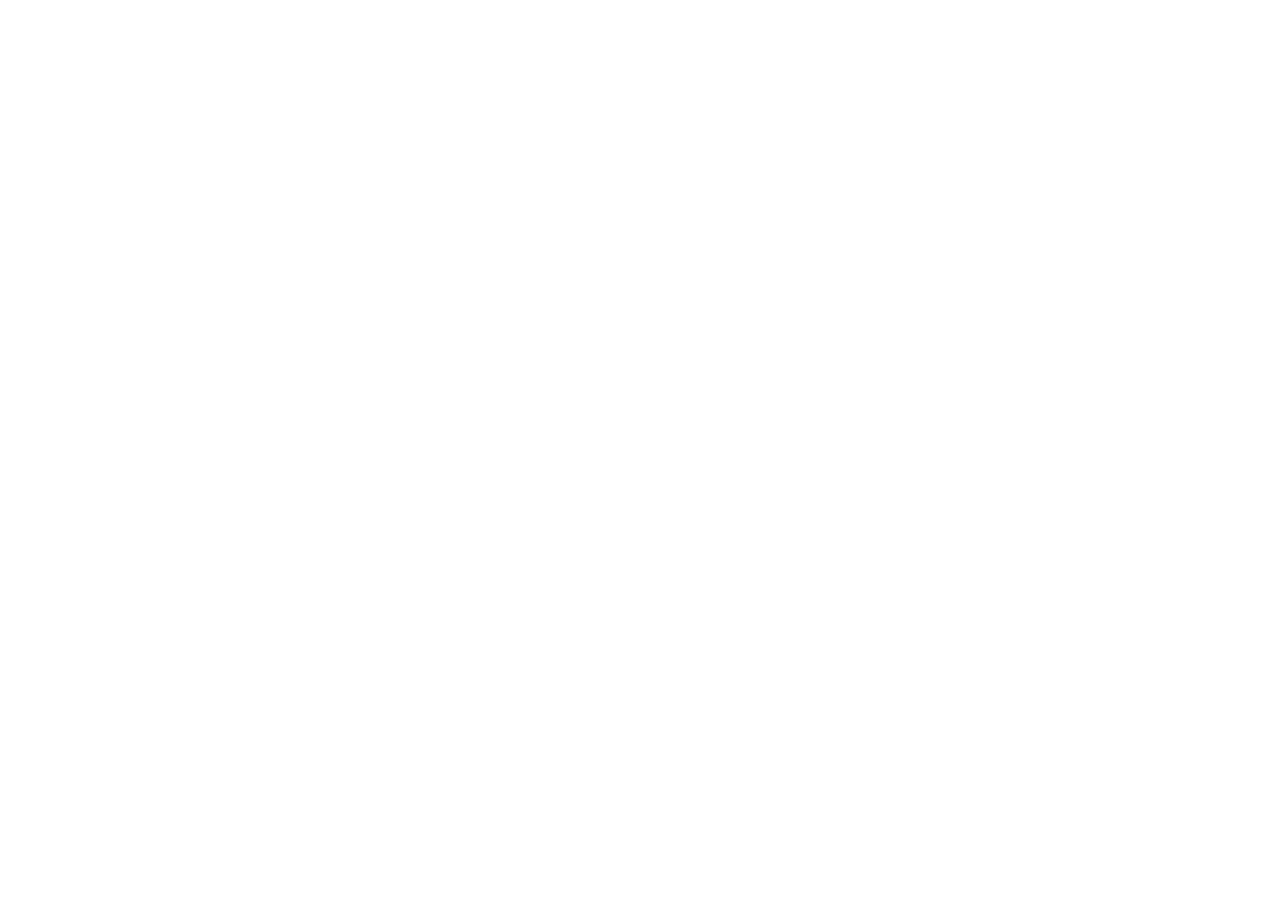
==== index.html @ b46d0377 "recuperação" ====
<!DOCTYPE html>
<html lang="pt-br" dir="ltr">
<head>
<meta charset="utf-8">
<title>kylie cosmetics<title>
<head>
<body>
localizada em Milão (Itália),a Kylie Cosmetics traz produtos com excelente qualidade e ajuda a realçar sua beleza, além de não fazer nenhum tipo de testes em animais. Fundada em 2020, a Kylie Cosmetics tem loja online com todos os seus produtos disponíveis no site que facilita a compra.
</body>
</html>
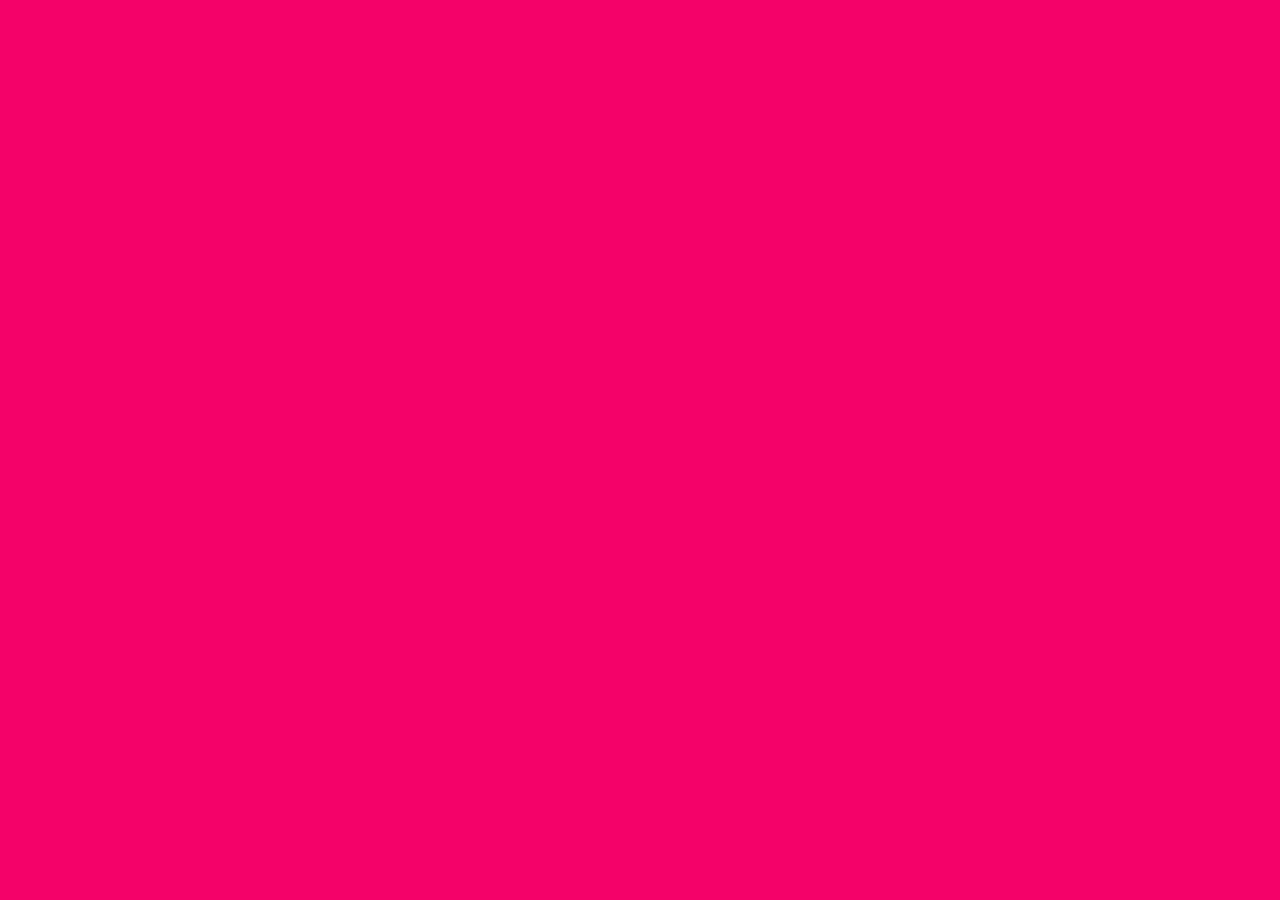
==== commit 7f25b449: "vdfghj" ====
--- a/index.html
+++ b/index.html
@@ -1,10 +1,15 @@
 <!DOCTYPE html>
 <html lang="pt-br" dir="ltr">
 <head>
+<link rel="stylesheet" href="style.css">
 <meta charset="utf-8">
 <title>kylie cosmetics<title>
 <head>
 <body>
-localizada em Milão (Itália),a Kylie Cosmetics traz produtos com excelente qualidade e ajuda a realçar sua beleza, além de não fazer nenhum tipo de testes em animais. Fundada em 2020, a Kylie Cosmetics tem loja online com todos os seus produtos disponíveis no site que facilita a compra.
+    <h1>kylie cosmetics</h1>
+<p>Localizada em Milão(Itália),a Kylie Cosmetics traz produtos com excelente qualidade, e ajuda a
+realçar sua beleza, além, de não fazer nenhum tipo de testes em animais.</p> 
+<p>Fundada em 2020, a Kylie
+ Cosmetics tem loja online com todos os seus produtos disponíveis no site que facilita a sua compra.</p>
 </body>
 </html>--- a/style.css
+++ b/style.css
@@ -0,0 +1,12 @@
+body{
+background-color: rgb(245, 3, 104);
+}
+h1{
+color: pink;
+background:rgb(168, 2, 58);
+{font-family: sans-serif;
+
+}
+p{
+color:black;
+font-family: sans-serif;
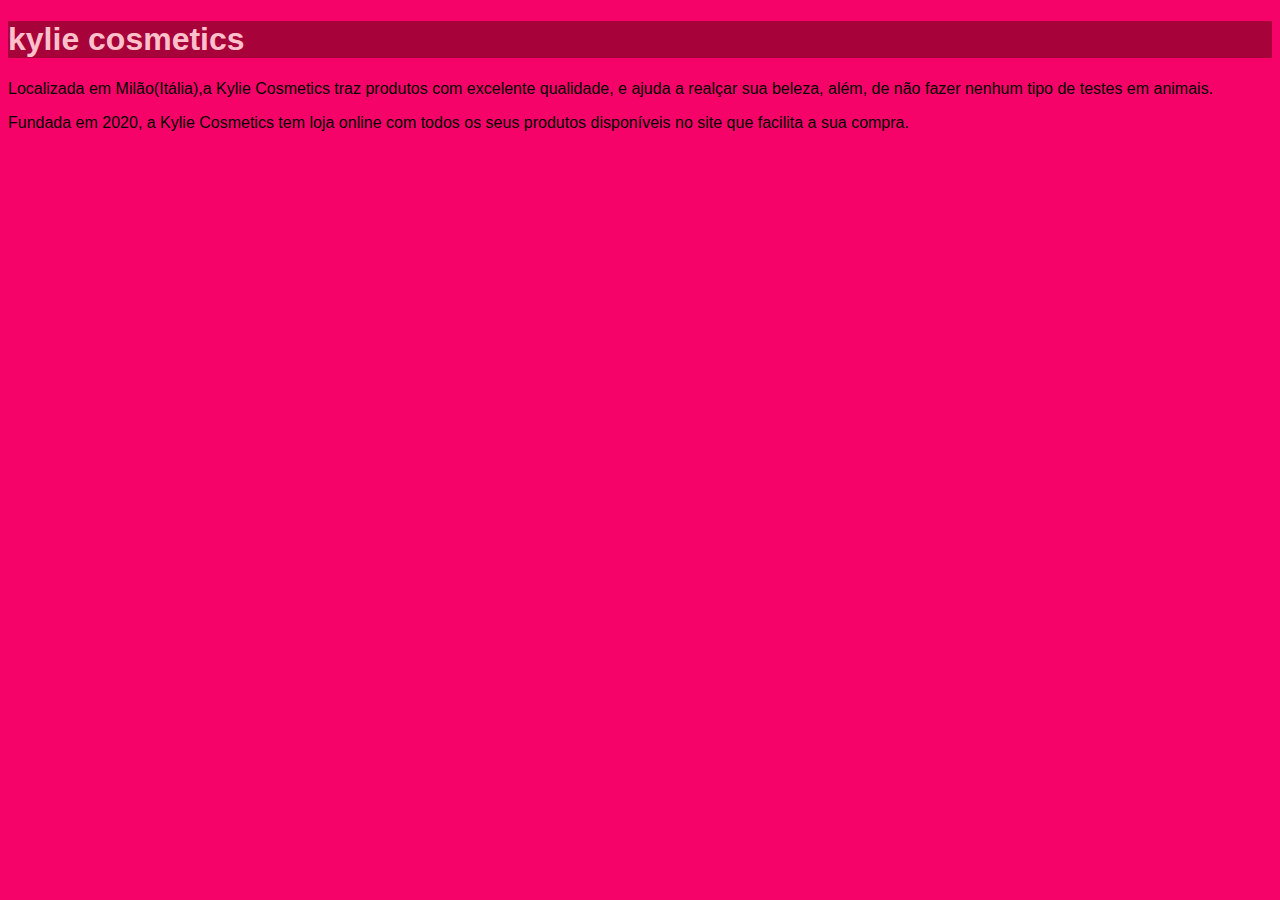
==== commit 49c74434: "sdxfc" ====
--- a/index.html
+++ b/index.html
@@ -1,15 +1,22 @@
+
+
 <!DOCTYPE html>
-<html lang="pt-br" dir="ltr">
+<html lang="en">
 <head>
-<link rel="stylesheet" href="style.css">
-<meta charset="utf-8">
-<title>kylie cosmetics<title>
-<head>
+    <link rel="stylesheet" href="style.css">
+    <meta charset="UTF-8">
+    <meta http-equiv="X-UA-Compatible" content="IE=edge">
+    <meta name="viewport" content="width=device-width, initial-scale=1.0">
+    <title>kylie cosmetics</title>
+</head>
 <body>
     <h1>kylie cosmetics</h1>
-<p>Localizada em Milão(Itália),a Kylie Cosmetics traz produtos com excelente qualidade, e ajuda a
-realçar sua beleza, além, de não fazer nenhum tipo de testes em animais.</p> 
-<p>Fundada em 2020, a Kylie
- Cosmetics tem loja online com todos os seus produtos disponíveis no site que facilita a sua compra.</p>
+    <p>Localizada em Milão(Itália),a Kylie Cosmetics traz produtos com excelente 
+        qualidade, e ajuda a
+    realçar sua beleza, além, de não fazer nenhum tipo de testes em animais.</p> 
+    <p>Fundada em 2020, a Kylie
+     Cosmetics tem loja online com todos os seus produtos
+      disponíveis no site que facilita a sua compra.</p>
+    
 </body>
 </html>--- a/style.css
+++ b/style.css
@@ -1,12 +1,15 @@
 body{
 background-color: rgb(245, 3, 104);
 }
+
 h1{
 color: pink;
 background:rgb(168, 2, 58);
-{font-family: sans-serif;
+font-family: sans-serif;
+}
 
-}
+
 p{
 color:black;
 font-family: sans-serif;
+}
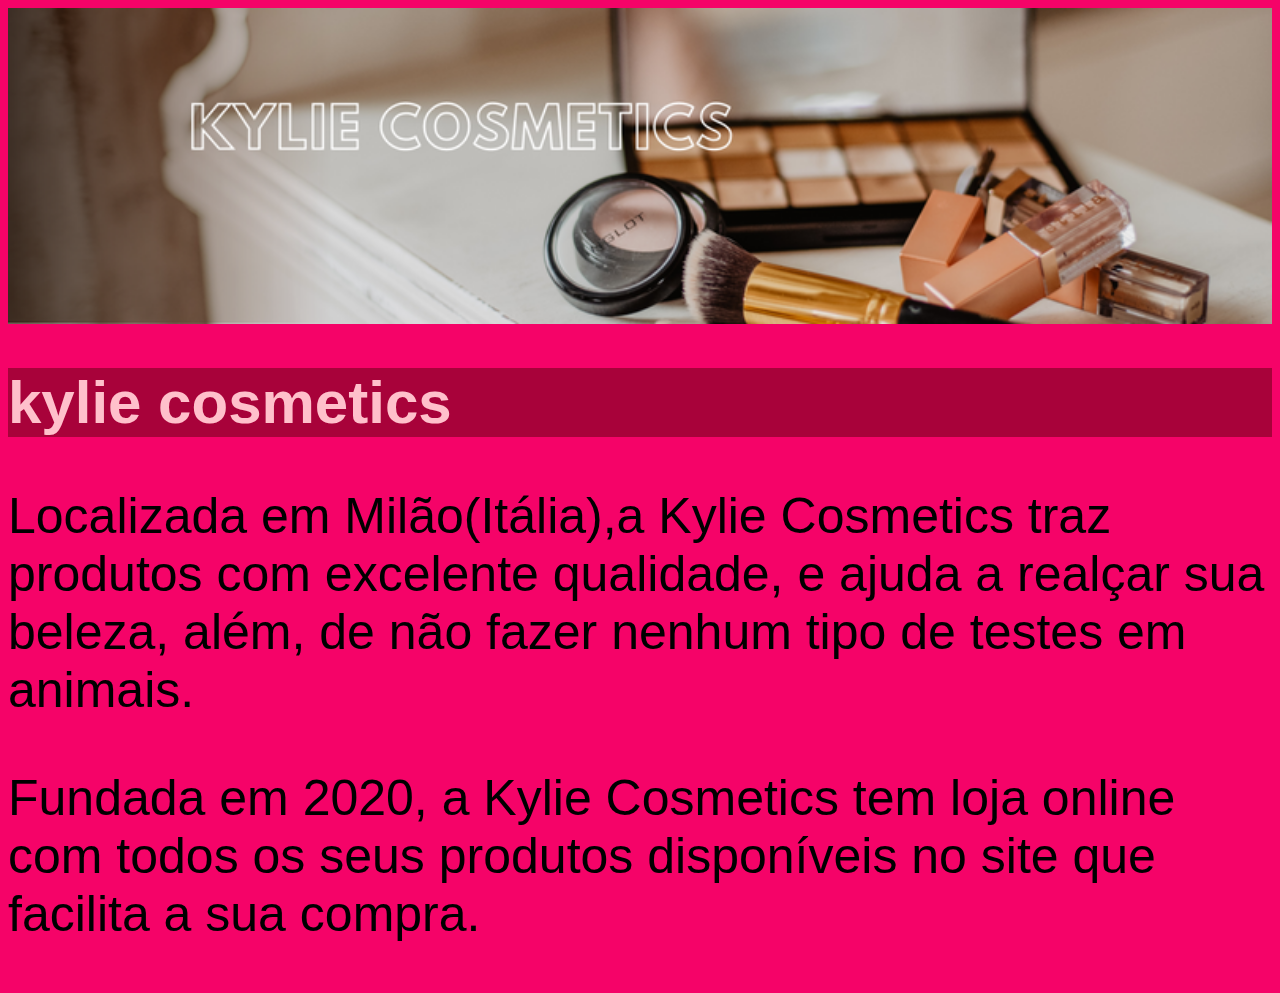
==== commit 181660d0: "sdf" ====
--- a/index.html
+++ b/index.html
@@ -10,6 +10,7 @@
     <title>kylie cosmetics</title>
 </head>
 <body>
+    <img id="gabi" src="kylie cosmetics.png" >
     <h1>kylie cosmetics</h1>
     <p>Localizada em Milão(Itália),a Kylie Cosmetics traz produtos com excelente 
         qualidade, e ajuda a
--- a/style.css
+++ b/style.css
@@ -5,6 +5,7 @@
 h1{
 color: pink;
 background:rgb(168, 2, 58);
+font-size: 60px;
 font-family: sans-serif;
 }
 
@@ -12,4 +13,9 @@
 p{
 color:black;
 font-family: sans-serif;
+font-size: 50px;
 }
+
+#gabi {
+    width: 100%;
+}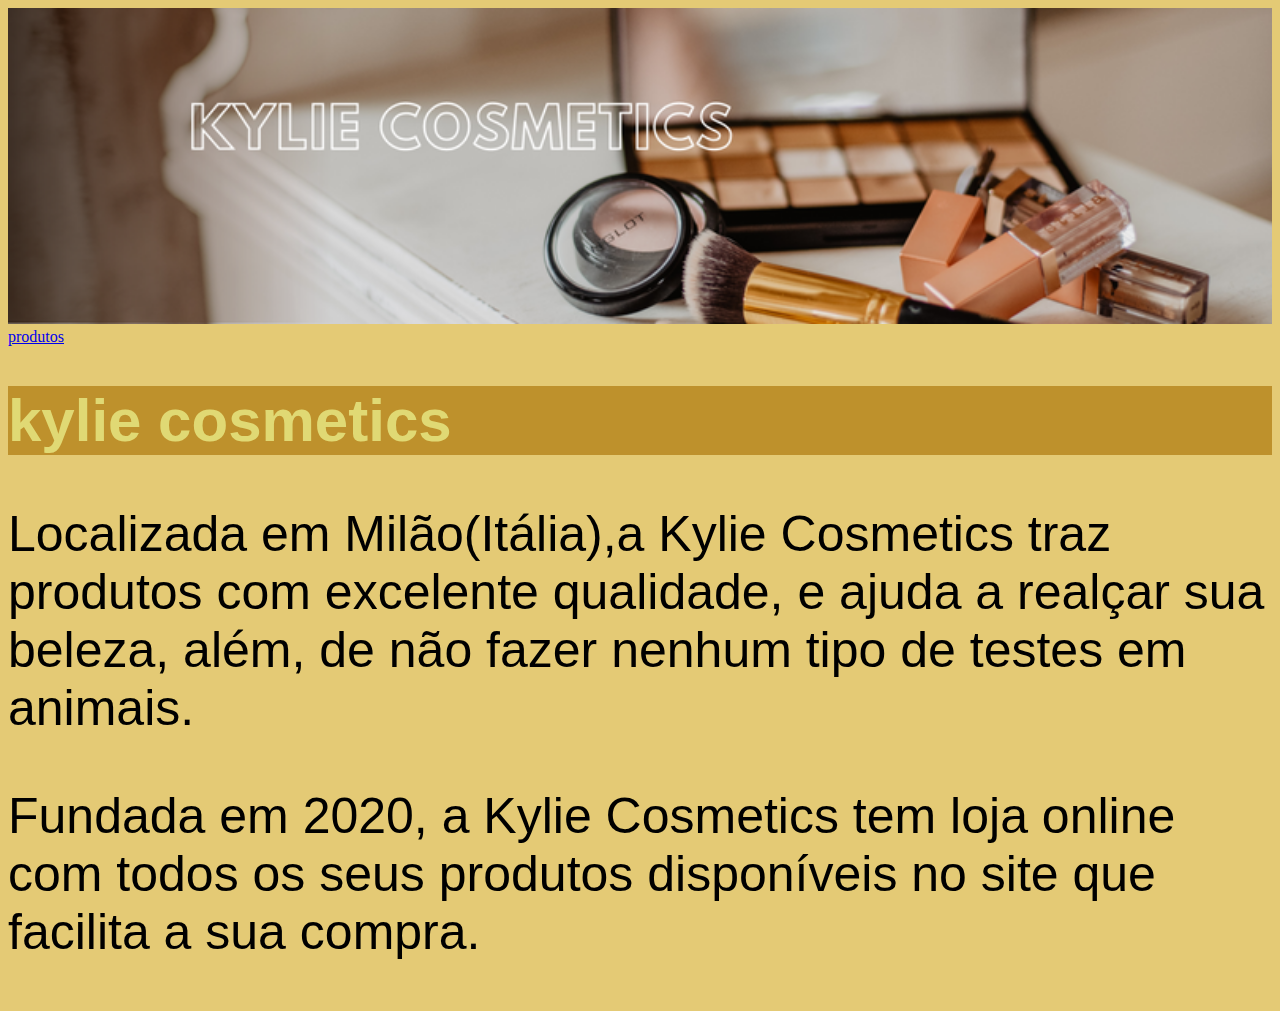
==== commit de3b4794: "gabi" ====
--- a/index.html
+++ b/index.html
@@ -11,6 +11,7 @@
 </head>
 <body>
     <img id="gabi" src="kylie cosmetics.png" >
+    <a href="produtos.html">produtos</a>
     <h1>kylie cosmetics</h1>
     <p>Localizada em Milão(Itália),a Kylie Cosmetics traz produtos com excelente 
         qualidade, e ajuda a
--- a/style.css
+++ b/style.css
@@ -1,10 +1,10 @@
 body{
-background-color: rgb(245, 3, 104);
+background-color: rgb(228, 202, 117);
 }
 
 h1{
-color: pink;
-background:rgb(168, 2, 58);
+color: rgb(224, 217, 116);
+background:rgba(182, 134, 30, 0.836);
 font-size: 60px;
 font-family: sans-serif;
 }
